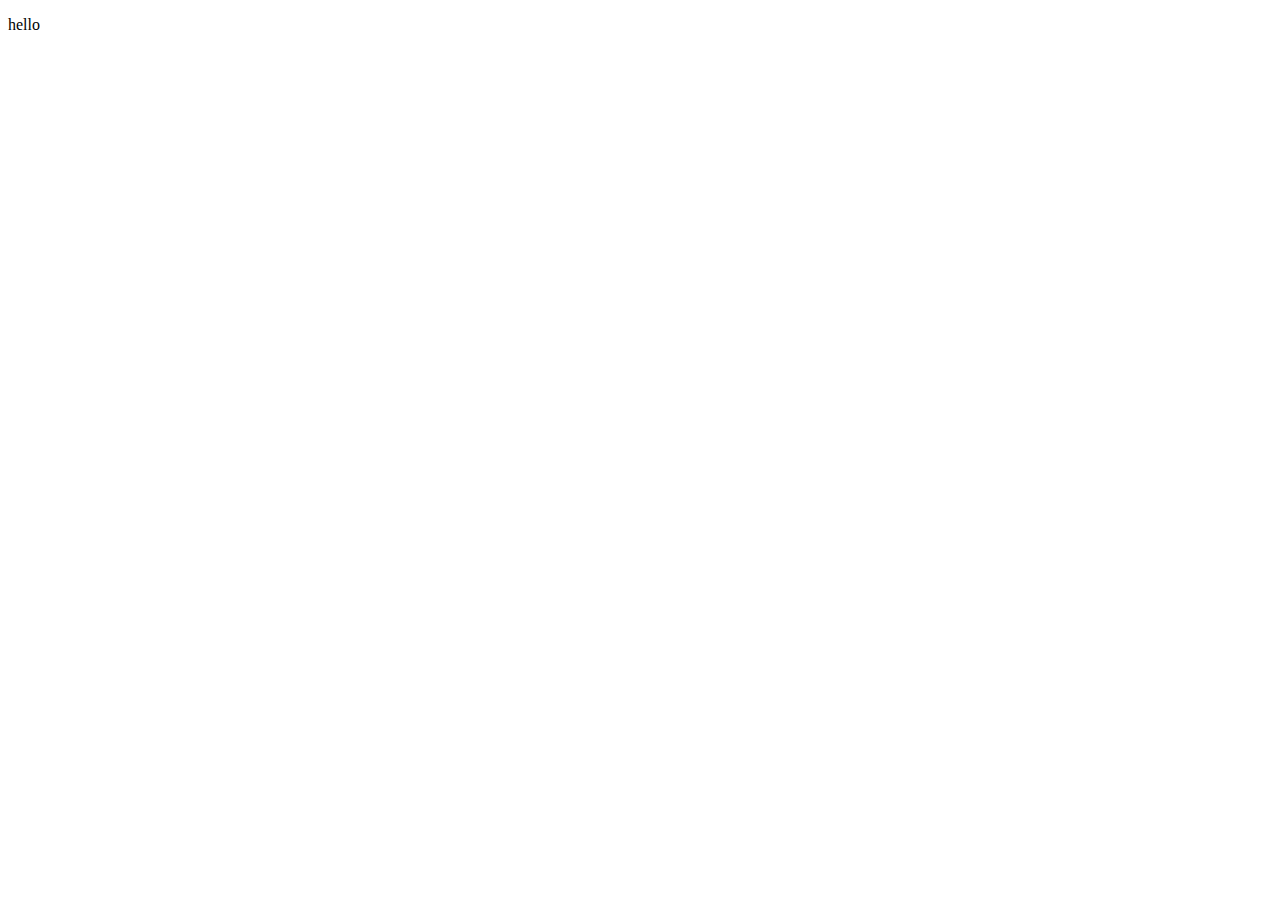
==== index.html @ 34223e1b "txt.html" ====
<!DOCTYPE html>
<html lang="en">
<head>
    <meta charset="UTF-8">
    <meta name="viewport" content="width=device-width, initial-scale=1.0">
    <title>Document</title>
</head>
<body>
    <p>hello</p>
</body>
</html>
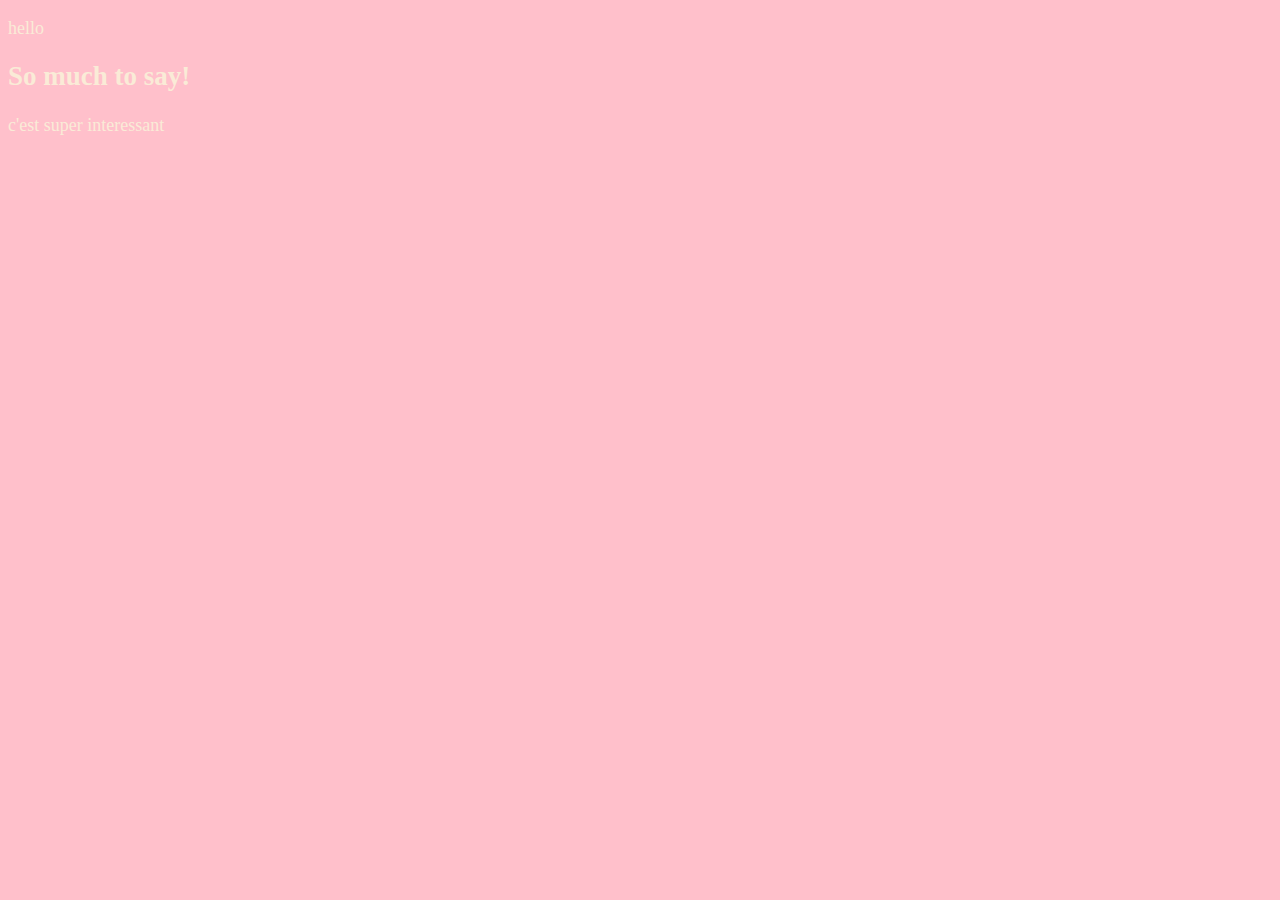
==== commit bc183279: "changed content" ====
--- a/index.html
+++ b/index.html
@@ -4,8 +4,11 @@
     <meta charset="UTF-8">
     <meta name="viewport" content="width=device-width, initial-scale=1.0">
     <title>Document</title>
+    <link rel="stylesheet" href="./style.css">
 </head>
 <body>
     <p>hello</p>
+    <h2>So much to say!</h2>
+    c'est super interessant
 </body>
 </html>--- a/style.css
+++ b/style.css
@@ -0,0 +1,5 @@
+body{
+    background-color: pink ;
+    color: antiquewhite;
+    font-size: large;
+}
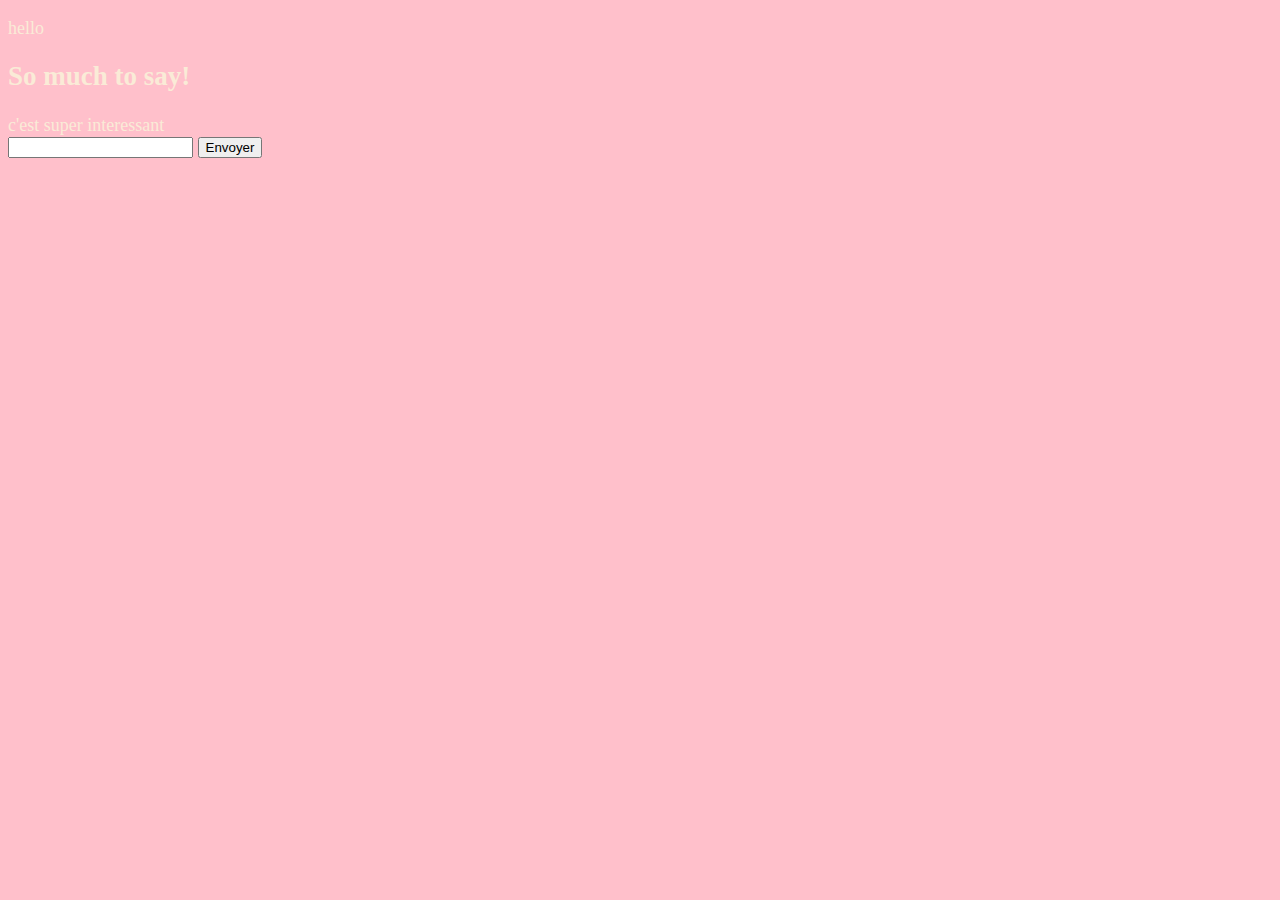
==== commit 3da2406e: "Ajout formulaire" ====
--- a/index.html
+++ b/index.html
@@ -10,5 +10,10 @@
     <p>hello</p>
     <h2>So much to say!</h2>
     c'est super interessant
+
+    <form action="" method="post">
+        <input type="email" name="email" id="email">
+        <input type="submit" value="Envoyer">
+    </form>
 </body>
 </html>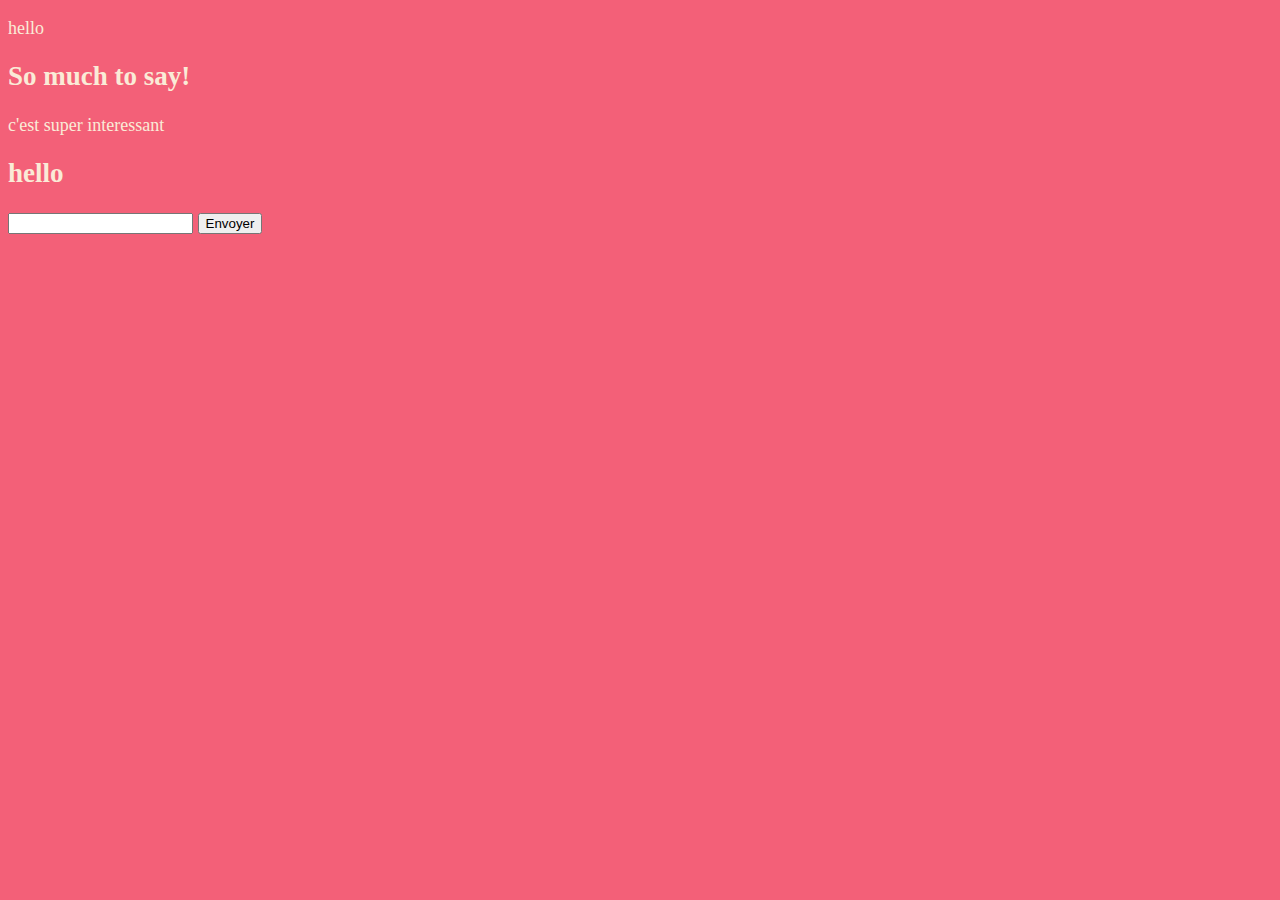
==== commit ec0f807e: "changement de la version number" ====
--- a/index.html
+++ b/index.html
@@ -11,9 +11,12 @@
     <h2>So much to say!</h2>
     c'est super interessant
 
+    <h2>hello</h2>
+
     <form action="" method="post">
         <input type="email" name="email" id="email">
         <input type="submit" value="Envoyer">
     </form>
+
 </body>
 </html>--- a/style.css
+++ b/style.css
@@ -1,5 +1,6 @@
 body{
-    background-color: pink ;
+    background-color: rgb(243, 96, 120) ;
     color: antiquewhite;
     font-size: large;
 }
+
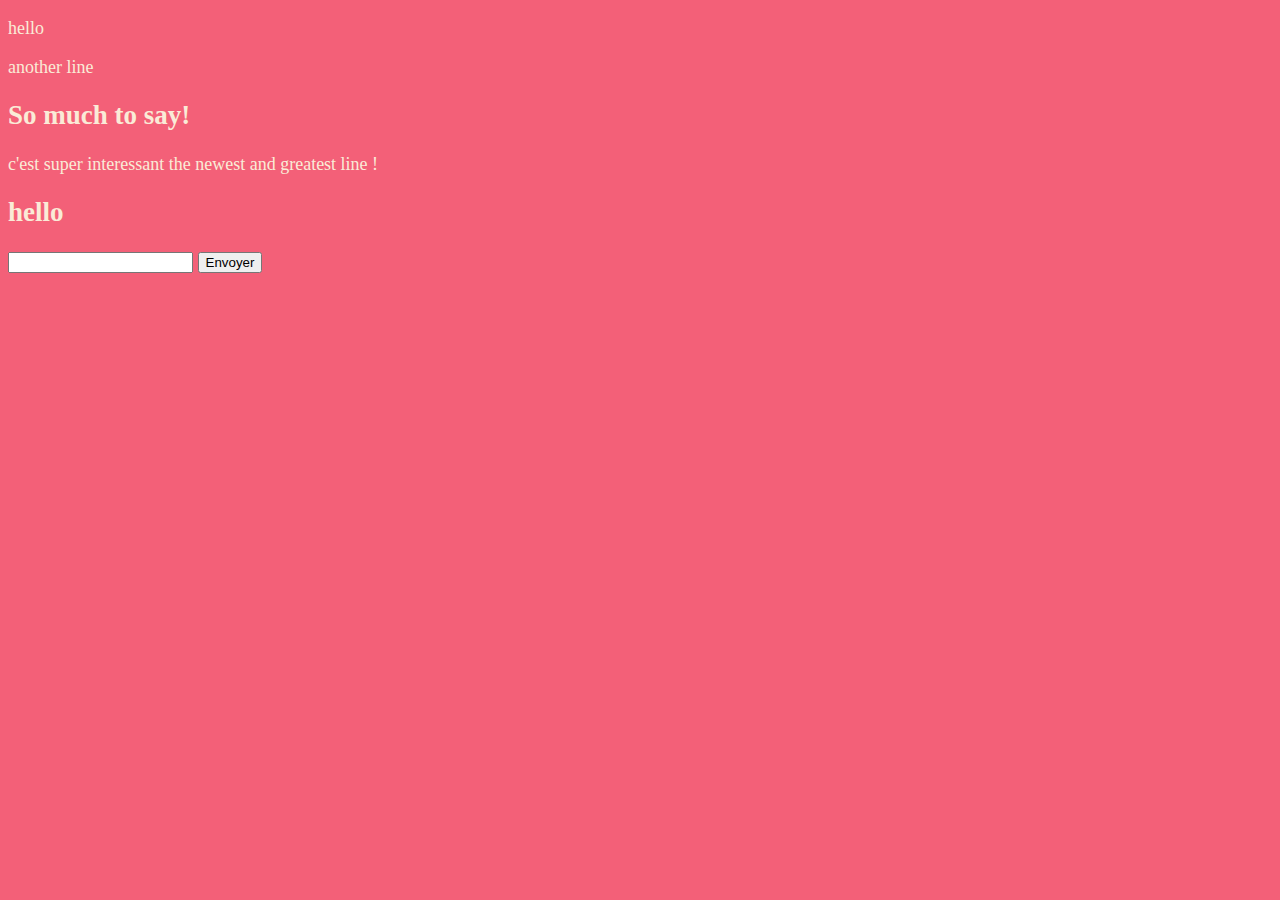
==== commit 6b1f1510: "add file" ====
--- a/index.html
+++ b/index.html
@@ -8,12 +8,17 @@
 </head>
 <body>
     <p>hello</p>
+    another line
     <h2>So much to say!</h2>
     c'est super interessant
 
+    
+
+    the newest and greatest line ! 
+
     <h2>hello</h2>
 
-    <form action="" method="post">
+    <form action="form.php" method="post">
         <input type="email" name="email" id="email">
         <input type="submit" value="Envoyer">
     </form>
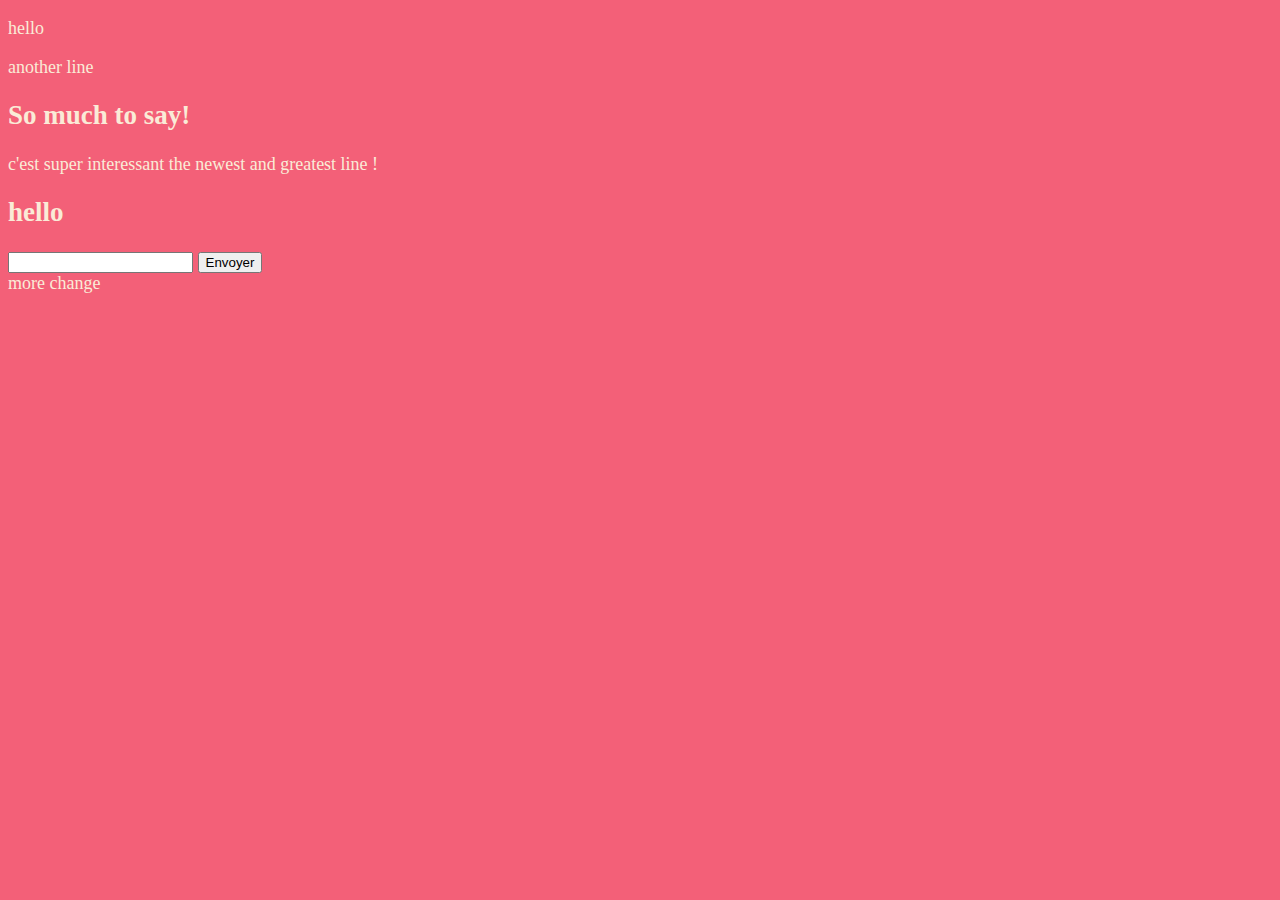
==== commit 9e28041c: "add gitignore and text" ====
--- a/index.html
+++ b/index.html
@@ -23,5 +23,7 @@
         <input type="submit" value="Envoyer">
     </form>
 
+    more change
+
 </body>
 </html>